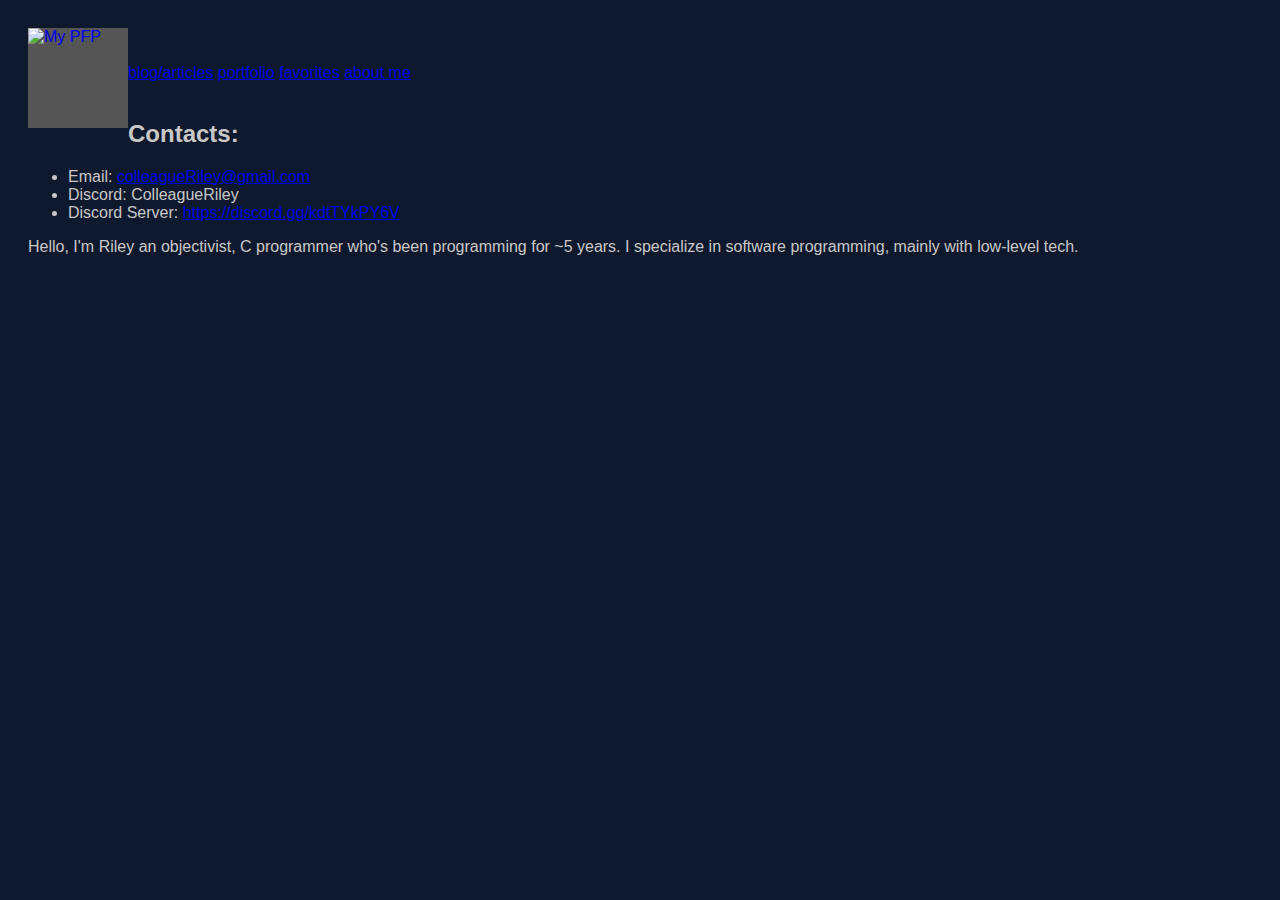
==== aboutme.html @ 51ff626d "update" ====
<!DOCTYPE html>
<html lang="en">
<head>
    <meta charset="UTF-8">
    <meta name="viewport" content="width=device-width, initial-scale=1.0">
    <title>Colleague Riley</title>
    <style>
        body {
            font-family: Arial, sans-serif;
            padding: 20px;
            color: rgb(200, 200, 200)
        }
        h1 {
            margin-bottom: 20px; /* Add space below the header */
        }
        .image-container {
            display: flex;
            flex-wrap: wrap;
        }
        .image-container a {
            margin: 10px;
        }
        .header img {
            float: left;
            width: 100px;
            height: 100px;
            background: #555;
          }
          
          .header h1 {
            position: relative;
            top: 18px;
            left: 10px;
          }
    </style>
</head>
<body style="background-color:rgb(15, 25, 45);">
    <div class="header">
	<a href="index.html"> <img src="https://avatars.githubusercontent.com/u/50218871" alt="My PFP"> </a>
    </div>
	<br> </br>
    <a href="blog.html">blog/articles</a>
    <a href="portfolio.html">portfolio</a>
    <a href="fav.html">favorites</a>
    <a href="aboutme.html">about me</a> 
	<br> </br>
	<h2>Contacts:</h2>
    <ul>
        <li>Email: <a href="mailto:colleagueRiley@gmail.com">colleagueRiley@gmail.com</a></li>
        <li>Discord: ColleagueRiley</li>
        <li>Discord Server: <a href="https://discord.gg/6gCG3BEa">https://discord.gg/kdtTYkPY6V</a></li>
    </ul>
	
	Hello, I'm Riley an objectivist, C programmer who's been programming for ~5 years. I specialize in software programming, mainly with low-level tech.
</body>
</html>
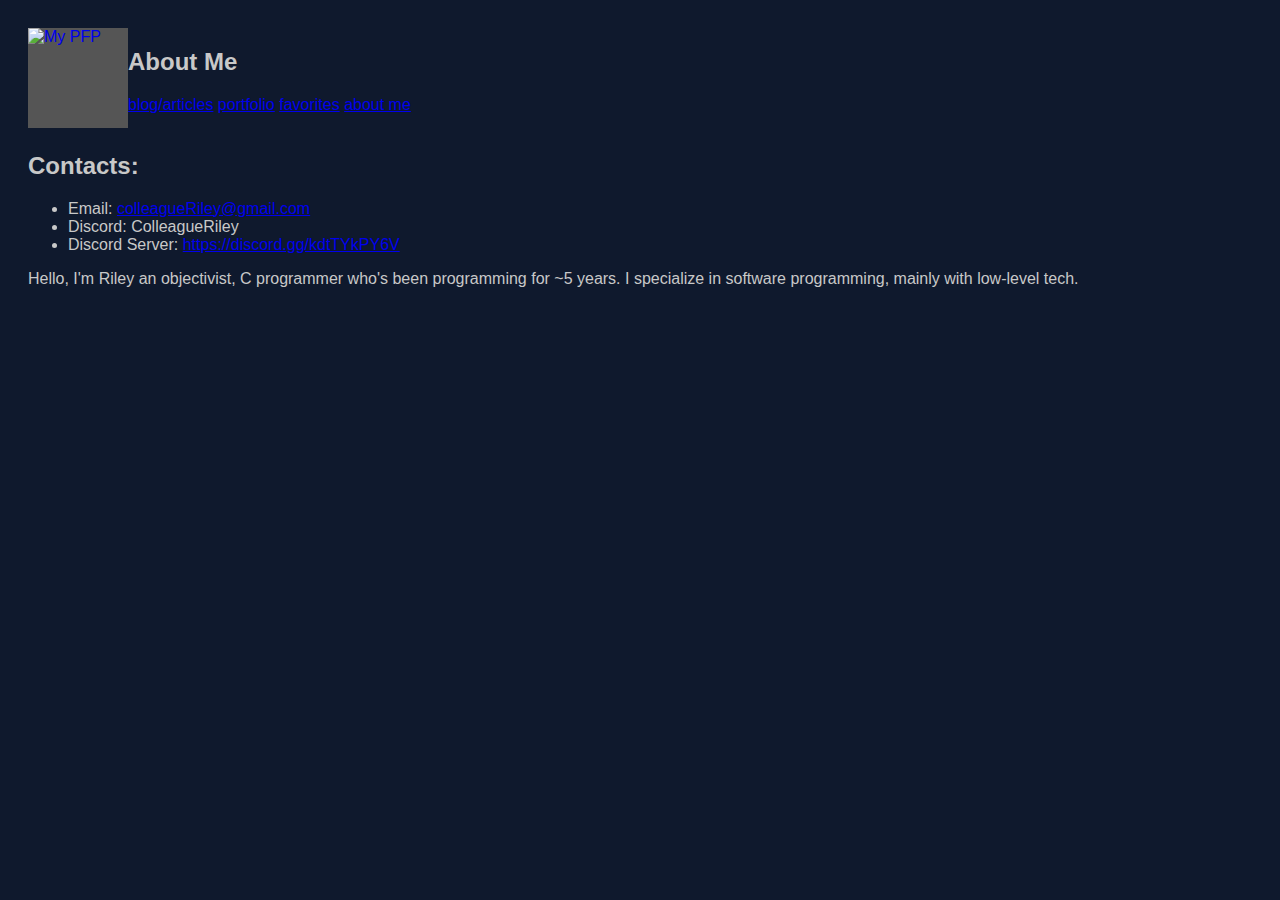
==== commit ff4edea1: "add header" ====
--- a/aboutme.html
+++ b/aboutme.html
@@ -37,8 +37,8 @@
 <body style="background-color:rgb(15, 25, 45);">
     <div class="header">
 	<a href="index.html"> <img src="https://avatars.githubusercontent.com/u/50218871" alt="My PFP"> </a>
-    </div>
-	<br> </br>
+    </div>	
+	<h2> About Me </h2>	
     <a href="blog.html">blog/articles</a>
     <a href="portfolio.html">portfolio</a>
     <a href="fav.html">favorites</a>
@@ -50,7 +50,6 @@
         <li>Discord: ColleagueRiley</li>
         <li>Discord Server: <a href="https://discord.gg/6gCG3BEa">https://discord.gg/kdtTYkPY6V</a></li>
     </ul>
-	
 	Hello, I'm Riley an objectivist, C programmer who's been programming for ~5 years. I specialize in software programming, mainly with low-level tech.
 </body>
 </html>
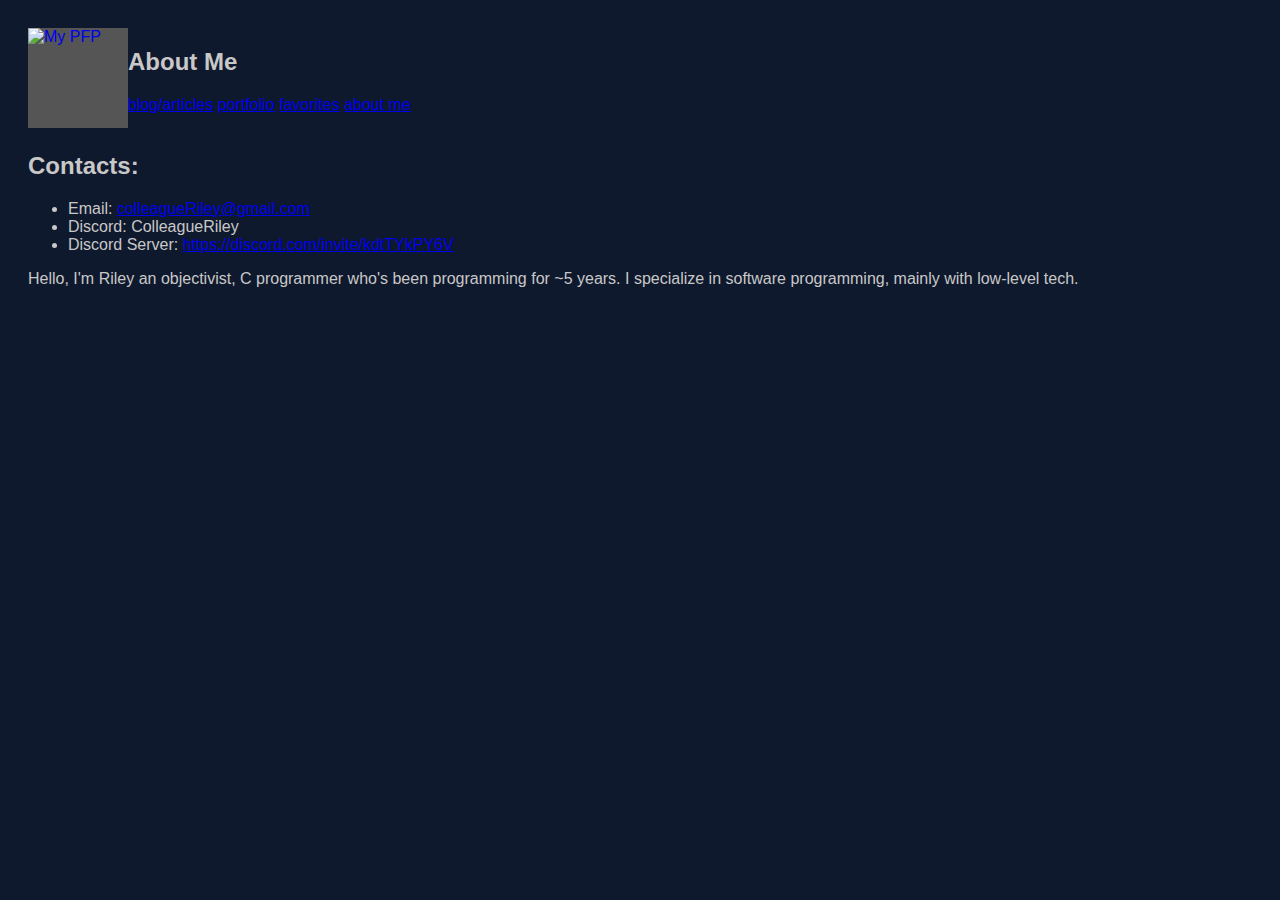
==== commit dde32026: "fix dicord link" ====
--- a/aboutme.html
+++ b/aboutme.html
@@ -48,7 +48,7 @@
     <ul>
         <li>Email: <a href="mailto:colleagueRiley@gmail.com">colleagueRiley@gmail.com</a></li>
         <li>Discord: ColleagueRiley</li>
-        <li>Discord Server: <a href="https://discord.gg/6gCG3BEa">https://discord.gg/kdtTYkPY6V</a></li>
+        <li>Discord Server: <a href="https://discord.com/invite/kdtTYkPY6V">https://discord.com/invite/kdtTYkPY6V</a></li>
     </ul>
 	Hello, I'm Riley an objectivist, C programmer who's been programming for ~5 years. I specialize in software programming, mainly with low-level tech.
 </body>
